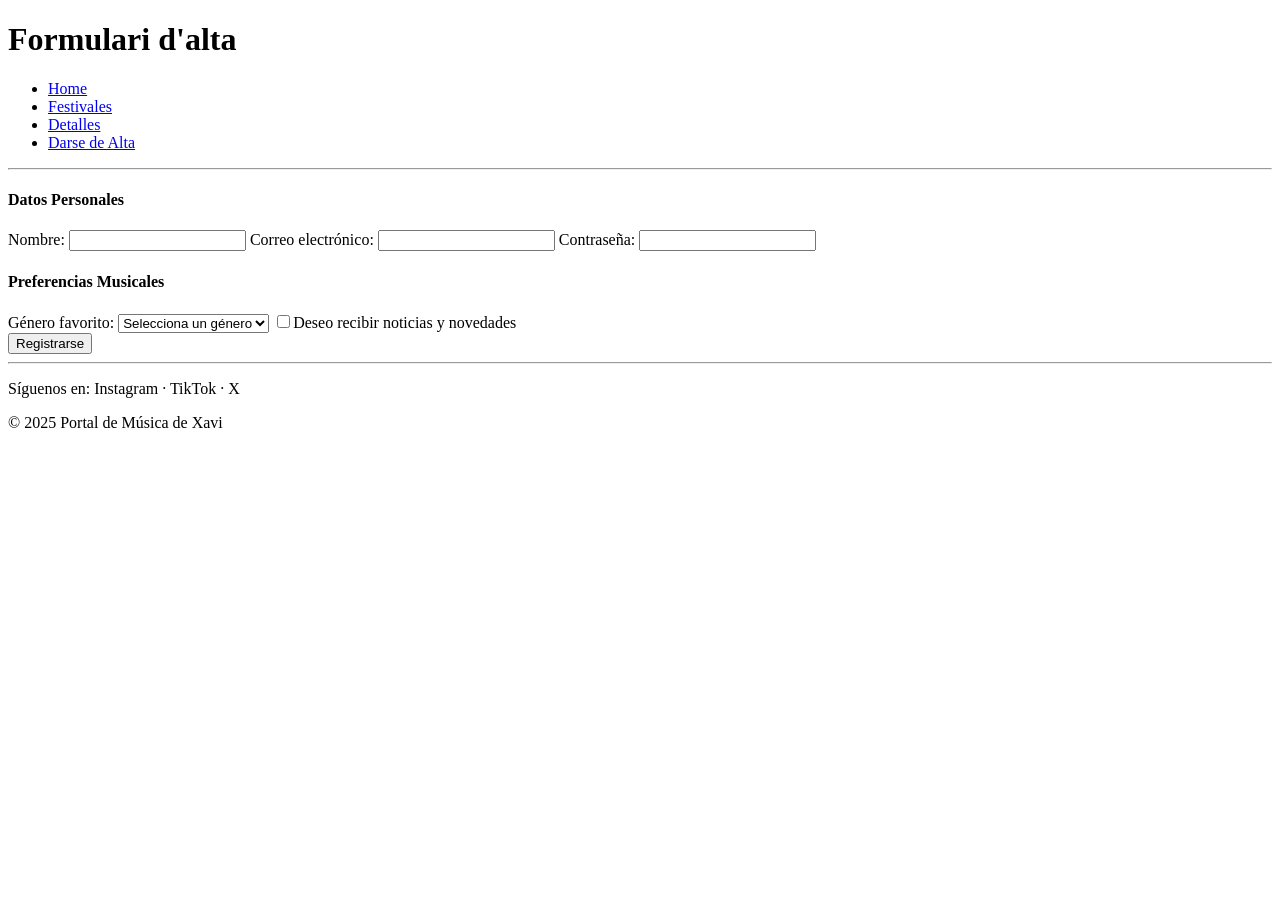
==== alta.html @ 8c3dd0a9 "first commit" ====
<!DOCTYPE html>
<html lang="es">
<head>
    <meta charset="UTF-8">
    <meta name="viewport" content="width=device-width, initial-scale=1.0">
    <title>Formulari d'alta</title>
</head>
<body>
    <header>
        <h1>Formulari d'alta</h1>
        <nav>
            <ul>
                <li><a href="index.html" target="_blank">Home</a></li>
                <li><a href="festivales.html" target="_blank">Festivales</a></li>
                <li><a href="detalle.html" target="_blank">Detalles</a></li>
                <li><a href="alta.html">Darse de Alta</a></li>
            </ul>
        </nav>
    </header>
    <hr>
    <main>
        <form>
                <h4>Datos Personales</h4>
                <label>Nombre:</label>
                <input type="text">

                <label>Correo electrónico:</label>
                <input type="email">

                <label>Contraseña:</label>
                <input type="password">

                <h4>Preferencias Musicales</h4>
                <label>Género favorito:</label>
                <select>
                    <option>Selecciona un género</option>
                    <option>Rock</option>
                    <option>Pop</option>
                    <option>Jazz</option>
                    <option>Electrónica</option>
                </select>
                <label><input type="checkbox">Deseo recibir noticias y novedades</label>
            <br>
            <button type="submit">Registrarse</button>
        </form>
</main>
<hr>
<footer>
    <p>Síguenos en: Instagram · TikTok · X</p>
    <p>&copy; 2025 Portal de Música de Xavi</p>
</footer>
</body>
</html>
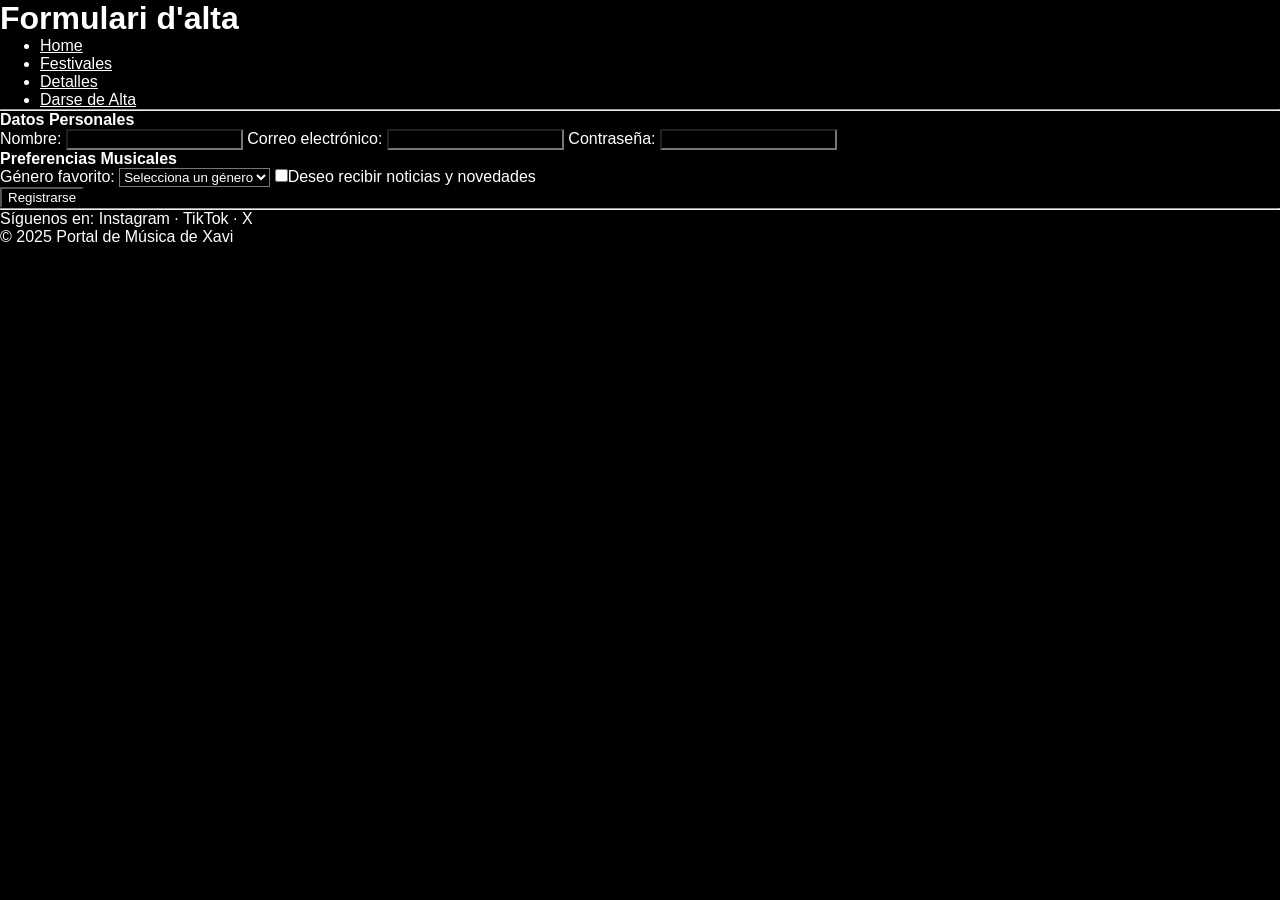
==== commit b8f7c91c: "Pruebas iniciales CSS" ====
--- a/alta.html
+++ b/alta.html
@@ -3,6 +3,7 @@
 <head>
     <meta charset="UTF-8">
     <meta name="viewport" content="width=device-width, initial-scale=1.0">
+    <link rel="stylesheet" href="CSS/estils.css">
     <title>Formulari d'alta</title>
 </head>
 <body>
--- a/CSS/estils.css
+++ b/CSS/estils.css
@@ -0,0 +1,30 @@
+* {
+    font-family: sans-serif;
+    color: white;
+    background-color: black;
+    margin: 0px;
+}
+
+.menu {
+    display: flex;
+    flex-direction: row;
+    align-content: flex-end;
+    justify-content: flex-end;
+}
+
+.menu-item {
+    margin: 0px 10px;
+    list-style: none;
+    height: 50px;
+}
+
+a:hover{
+    color: orange;
+}
+
+.titulo{
+    display: flex;
+    padding-top: 40px;
+    padding: 0px;
+    border: 1px solid red;
+}
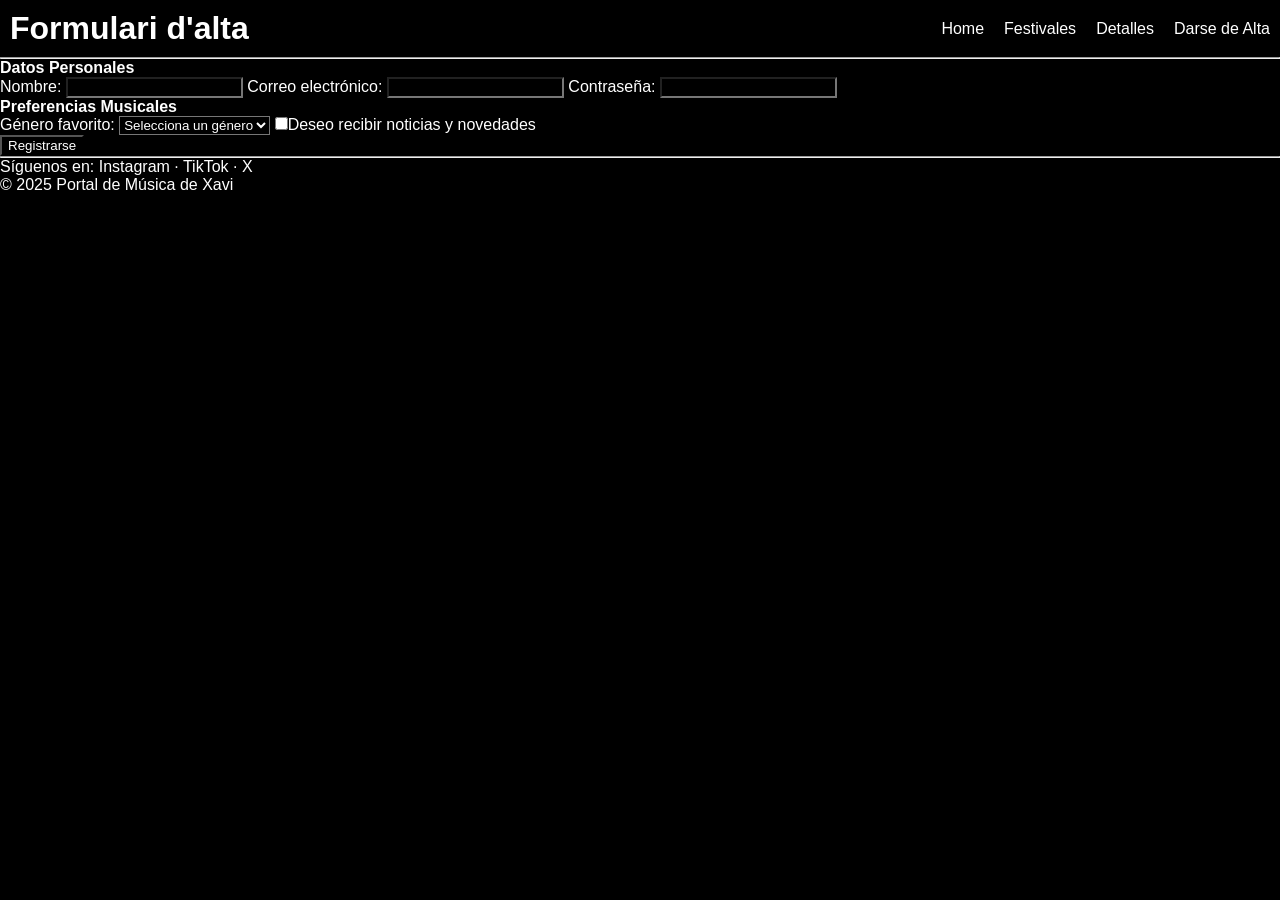
==== commit e3a0aba4: "Menu de navegacion decorado, comentado un poco del css." ====
--- a/alta.html
+++ b/alta.html
@@ -8,13 +8,13 @@
 </head>
 <body>
     <header>
-        <h1>Formulari d'alta</h1>
+        <h1 class="titulo">Formulari d'alta</h1>
         <nav>
-            <ul>
-                <li><a href="index.html" target="_blank">Home</a></li>
-                <li><a href="festivales.html" target="_blank">Festivales</a></li>
-                <li><a href="detalle.html" target="_blank">Detalles</a></li>
-                <li><a href="alta.html">Darse de Alta</a></li>
+            <ul class="menu">
+                <li class="menu-item"><a href="index.html" target="_blank">Home</a></li>
+                <li class="menu-item"><a href="festivales.html" target="_blank">Festivales</a></li>
+                <li class="menu-item"><a href="detalle.html" target="_blank">Detalles</a></li>
+                <li class="menu-item"><a href="alta.html">Darse de Alta</a></li>
             </ul>
         </nav>
     </header>
--- a/CSS/estils.css
+++ b/CSS/estils.css
@@ -1,3 +1,4 @@
+/*Estilos para toda la pagina*/
 * {
     font-family: sans-serif;
     color: white;
@@ -5,26 +6,36 @@
     margin: 0px;
 }
 
+header{
+    display: flex;
+    justify-content: space-between;
+    align-items: center;
+}
+
+/*Menu de navegacion centrado en la parte de la derecha de la parte superior*/
 .menu {
     display: flex;
     flex-direction: row;
-    align-content: flex-end;
     justify-content: flex-end;
+
 }
-
+/*Alineacion del contenido del menu de navegación (los enlaces a otras paginas)*/
 .menu-item {
     margin: 0px 10px;
     list-style: none;
-    height: 50px;
+    align-content: center;
 }
 
+.titulo{
+    display: flex;
+    padding: 10px;
+}
+
+/*Decoracion de los enlaces*/
+a{
+    text-decoration: none;
+}
 a:hover{
     color: orange;
 }
 
-.titulo{
-    display: flex;
-    padding-top: 40px;
-    padding: 0px;
-    border: 1px solid red;
-}
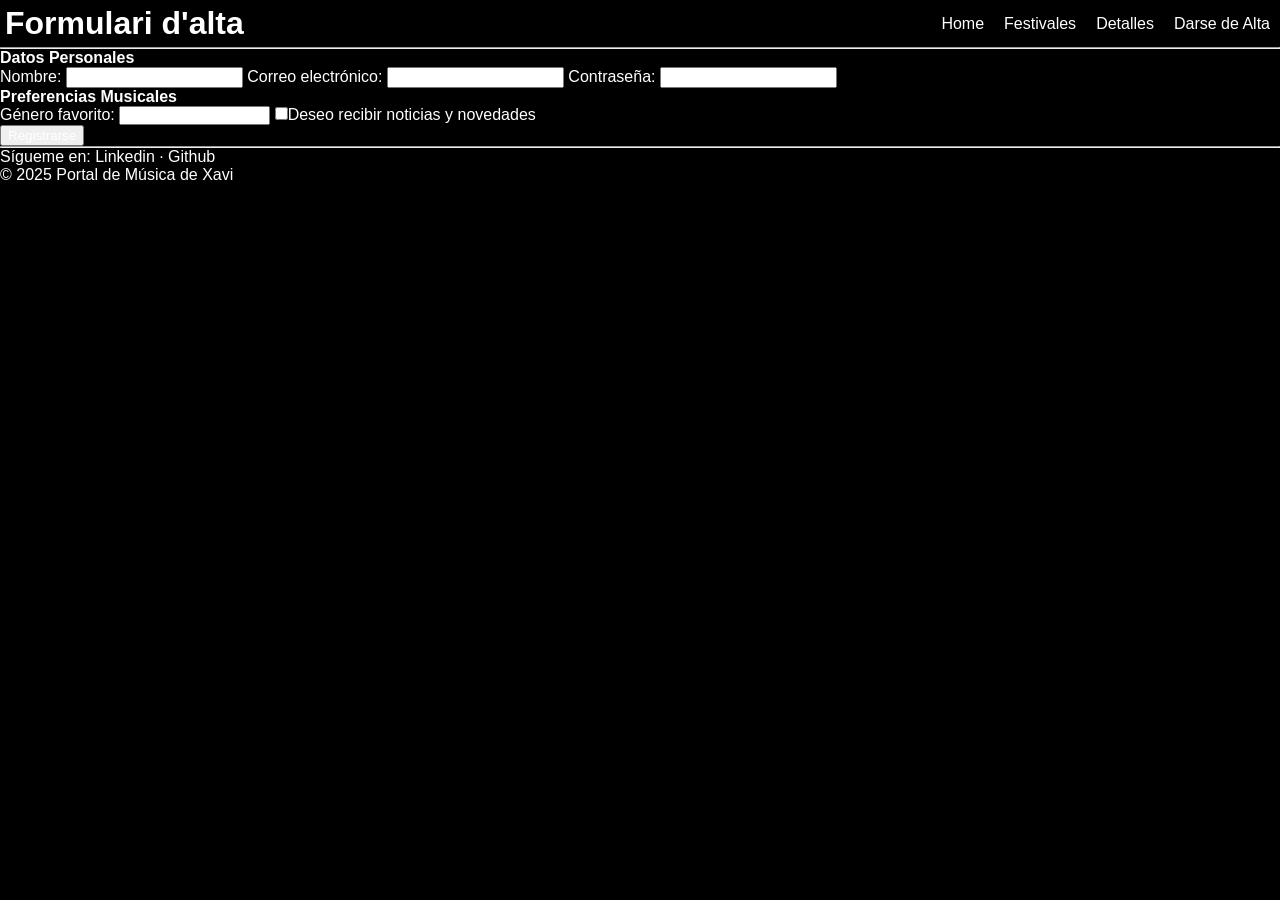
==== commit 9026ac9e: "Albums mes escoltats acabat" ====
--- a/alta.html
+++ b/alta.html
@@ -47,7 +47,7 @@
 </main>
 <hr>
 <footer>
-    <p>Síguenos en: Instagram · TikTok · X</p>
+    <p>Sígueme en: Linkedin · Github</p>
     <p>&copy; 2025 Portal de Música de Xavi</p>
 </footer>
 </body>
--- a/CSS/estils.css
+++ b/CSS/estils.css
@@ -2,8 +2,10 @@
 * {
     font-family: sans-serif;
     color: white;
+    margin: 0px;
+}
+body {
     background-color: black;
-    margin: 0px;
 }
 
 header{
@@ -28,7 +30,9 @@
 
 .titulo{
     display: flex;
-    padding: 10px;
+    padding: 5px;
+    /*Mantiene los espacios entre las palabras*/
+    white-space: pre;
 }
 
 /*Decoracion de los enlaces*/
@@ -38,4 +42,95 @@
 a:hover{
     color: orange;
 }
+.gridFestivalProtagonista {
+    display: grid;
+        gap: 20px;
+        grid-template-columns: 1fr 1fr;
+        grid-template-rows: auto;
+        grid-template-areas:
+        "protagonista imagenProtagonista";
+     
+}
+.festivalProtagonista{
+    grid-area: protagonista;
+    padding: 20px 80px;
+}
+.imagenProtagonista{
+    grid-area: imagenProtagonista;
+    padding: 20px 80px
+}
+.gridLanzamientosRecientes {
+    display: grid;
+    gap: 20px;
+    grid-template-columns: 1fr 1fr 1fr 1fr 1fr; /* 5 columnas */
+    grid-template-rows: auto;
+    padding: 20px 100px;
+}
 
+.gridLanzamientosRecientes article {
+    background-color: rgb(30, 31, 30);
+    padding: 15px;
+    border-radius: 30px;
+    display: flex;  
+    flex-direction: column;   
+    justify-content: center;
+    align-items: center; 
+    border: 4px solid rgba(172, 255, 47, 0.568);
+}
+
+.gridArtistasDestacados {
+    display: grid;
+    grid-template-columns: 1fr 1fr 1fr 1fr;
+    grid-template-rows: auto;
+    padding: 20px 300px;
+}
+.gridArtistasDestacados article {
+    background-color: rgb(30, 31, 30);
+    padding: 15px;
+    border-radius: 40px;
+    display: flex;
+    flex-direction: column;
+    justify-content: center;
+    align-items: center;
+    margin: 40px;
+    border: 4px solid rgba(255, 166, 0, 0.623);
+}
+
+.gridFestivalesDestacados {
+    display: grid;
+    grid-template-columns: 1fr 1fr 1fr;
+    grid-template-rows: auto;
+    padding: 20px 300px;
+}
+.gridFestivalesDestacados article {
+    background-color: rgb(30, 31, 30);
+    padding: 15px;
+    border-radius: 40px;
+    display: flex;
+    flex-direction: column;
+    justify-content: center;
+    align-items: center;
+    text-align: center;
+    margin: 40px;
+    border: 4px solid rgba(172, 255, 47, 0.568);
+}
+.albumsEscoltats {
+    column-count: 2;
+    column-gap: 80px;       /* espacio entre columnas */
+    width: fit-content;     /* ajusta ancho al contenido */
+    margin: auto;
+    padding: 30px;
+}
+#verde:hover{
+    color:orange;
+}
+#verde {
+    color: greenyellow;
+}
+#naranja:hover{
+    color: greenyellow;
+}
+#naranja {
+    color: orange;
+}
+
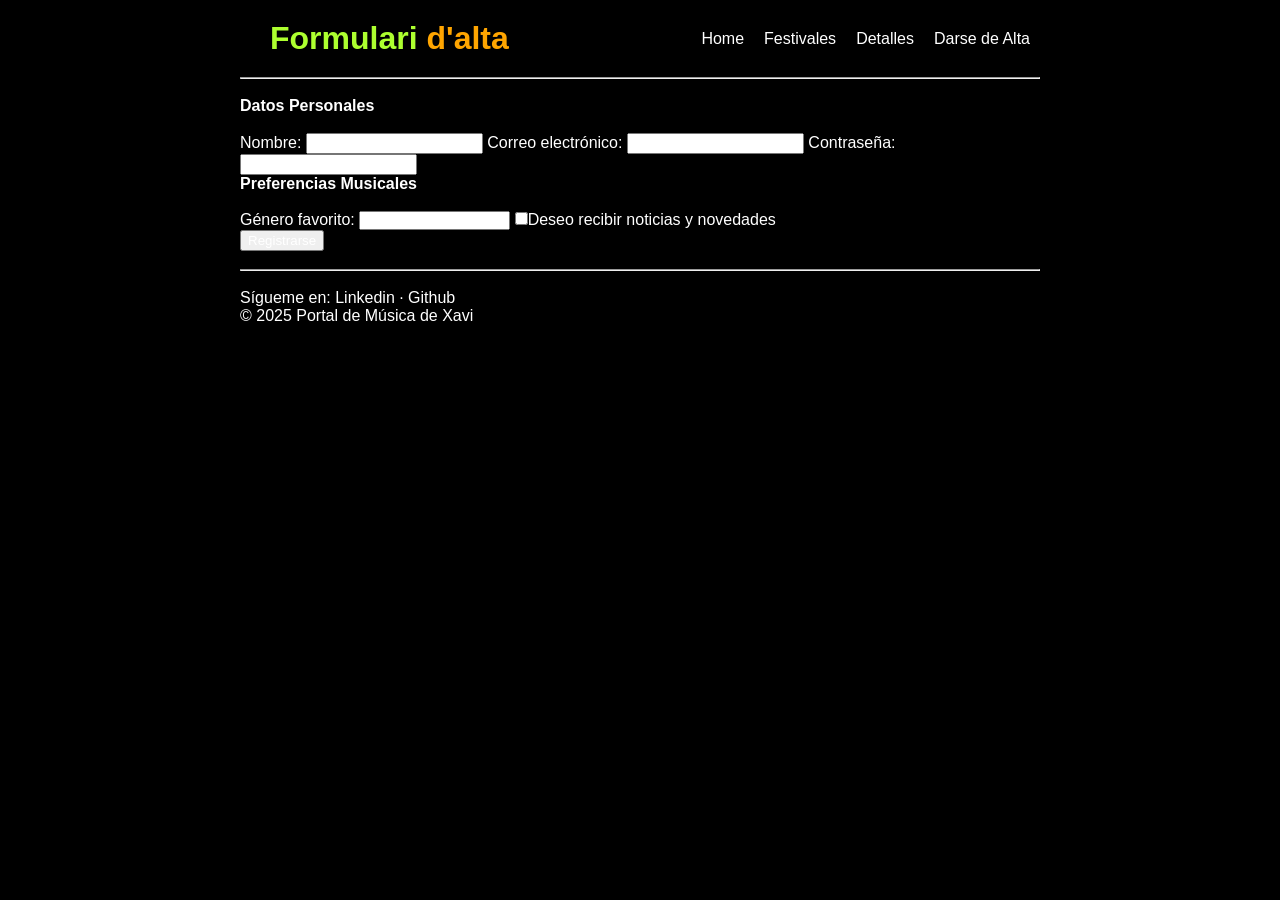
==== commit 14448c0b: "Pagina de alta acabada" ====
--- a/alta.html
+++ b/alta.html
@@ -8,7 +8,10 @@
 </head>
 <body>
     <header>
-        <h1 class="titulo">Formulari d'alta</h1>
+        <h1 class="titulo">
+            <span id="verde">Formulari </span>
+            <span id="naranja">d'alta</span>
+        </h1>
         <nav>
             <ul class="menu">
                 <li class="menu-item"><a href="index.html" target="_blank">Home</a></li>
@@ -19,9 +22,11 @@
         </nav>
     </header>
     <hr>
+    <br>
     <main>
         <form>
                 <h4>Datos Personales</h4>
+                <br>
                 <label>Nombre:</label>
                 <input type="text">
 
@@ -30,8 +35,9 @@
 
                 <label>Contraseña:</label>
                 <input type="password">
-
+                
                 <h4>Preferencias Musicales</h4>
+                <br>
                 <label>Género favorito:</label>
                 <select>
                     <option>Selecciona un género</option>
@@ -45,7 +51,9 @@
             <button type="submit">Registrarse</button>
         </form>
 </main>
+<br>
 <hr>
+<br>
 <footer>
     <p>Sígueme en: Linkedin · Github</p>
     <p>&copy; 2025 Portal de Música de Xavi</p>
--- a/CSS/estils.css
+++ b/CSS/estils.css
@@ -30,7 +30,7 @@
 
 .titulo{
     display: flex;
-    padding: 5px;
+    padding: 20px 30px;
     /*Mantiene los espacios entre las palabras*/
     white-space: pre;
 }
@@ -82,7 +82,7 @@
     display: grid;
     grid-template-columns: 1fr 1fr 1fr 1fr;
     grid-template-rows: auto;
-    padding: 20px 300px;
+    padding: 20px 100px;
 }
 .gridArtistasDestacados article {
     background-color: rgb(30, 31, 30);
@@ -100,7 +100,7 @@
     display: grid;
     grid-template-columns: 1fr 1fr 1fr;
     grid-template-rows: auto;
-    padding: 20px 300px;
+    padding: 20px 10px;
 }
 .gridFestivalesDestacados article {
     background-color: rgb(30, 31, 30);
@@ -111,7 +111,7 @@
     justify-content: center;
     align-items: center;
     text-align: center;
-    margin: 40px;
+    margin: 30px;
     border: 4px solid rgba(172, 255, 47, 0.568);
 }
 .albumsEscoltats {
@@ -133,4 +133,28 @@
 #naranja {
     color: orange;
 }
+aside {
+    position: fixed;
+    top: 150px;           /* baja un poco para que no tape el header */
+    width: 200px;
+    background: rgb(30, 31, 30);
+    padding: 15px;
+    border-radius: 12px;
+    border: 3px solid orange;
+}
+/* Aside izquierdo */
+aside:first-of-type {
+    left: 20px;
+}
 
+/* Aside derecho */
+aside:last-of-type {
+    right: 20px;
+}
+
+/* Para que el contenido principal no quede tapado */
+body {
+    margin-left: 240px;
+    margin-right: 240px;
+}
+
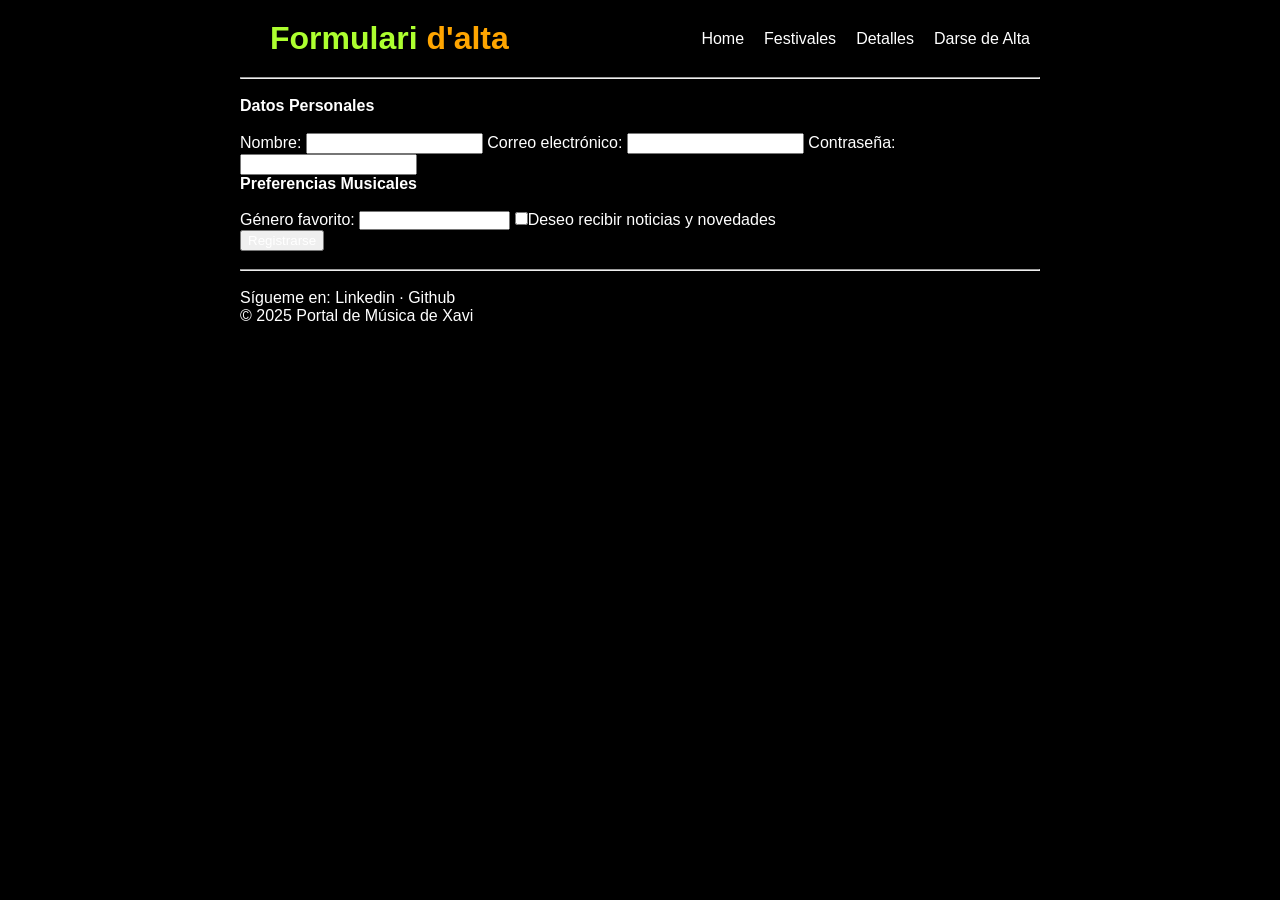
==== commit b19e475d: "pagina festivales acabada" ====
--- a/alta.html
+++ b/alta.html
@@ -55,7 +55,7 @@
 <hr>
 <br>
 <footer>
-    <p>Sígueme en: Linkedin · Github</p>
+    <p>Sígueme en: <a href="https://www.linkedin.com/in/xavi-hurtado-pic%C3%B3n-627083305/" target="_blank">Linkedin</a> · <a href="https://github.com/Xavi-H" target="_blank">Github</a></p>
     <p>&copy; 2025 Portal de Música de Xavi</p>
 </footer>
 </body>
--- a/CSS/estils.css
+++ b/CSS/estils.css
@@ -82,7 +82,7 @@
     display: grid;
     grid-template-columns: 1fr 1fr 1fr 1fr;
     grid-template-rows: auto;
-    padding: 20px 100px;
+    padding: 20px;
 }
 .gridArtistasDestacados article {
     background-color: rgb(30, 31, 30);
@@ -92,7 +92,7 @@
     flex-direction: column;
     justify-content: center;
     align-items: center;
-    margin: 40px;
+    margin: 30px;
     border: 4px solid rgba(255, 166, 0, 0.623);
 }
 
@@ -121,6 +121,25 @@
     margin: auto;
     padding: 30px;
 }
+.gridFestivalesMusica {
+    display: grid;
+    grid-template-columns: 1fr 1fr 1fr;
+    grid-template-rows: auto;
+    padding: 20px 10px;
+}
+.gridFestivalesMusica article {
+    background-color: rgb(30, 31, 30);
+    padding: 15px;
+    border-radius: 40px;
+    display: flex;
+    flex-direction: column;
+    justify-content: center;
+    align-items: center;
+    text-align: center;
+    margin: 5px;
+    border: 4px solid rgba(172, 255, 47, 0.568);
+}
+
 #verde:hover{
     color:orange;
 }
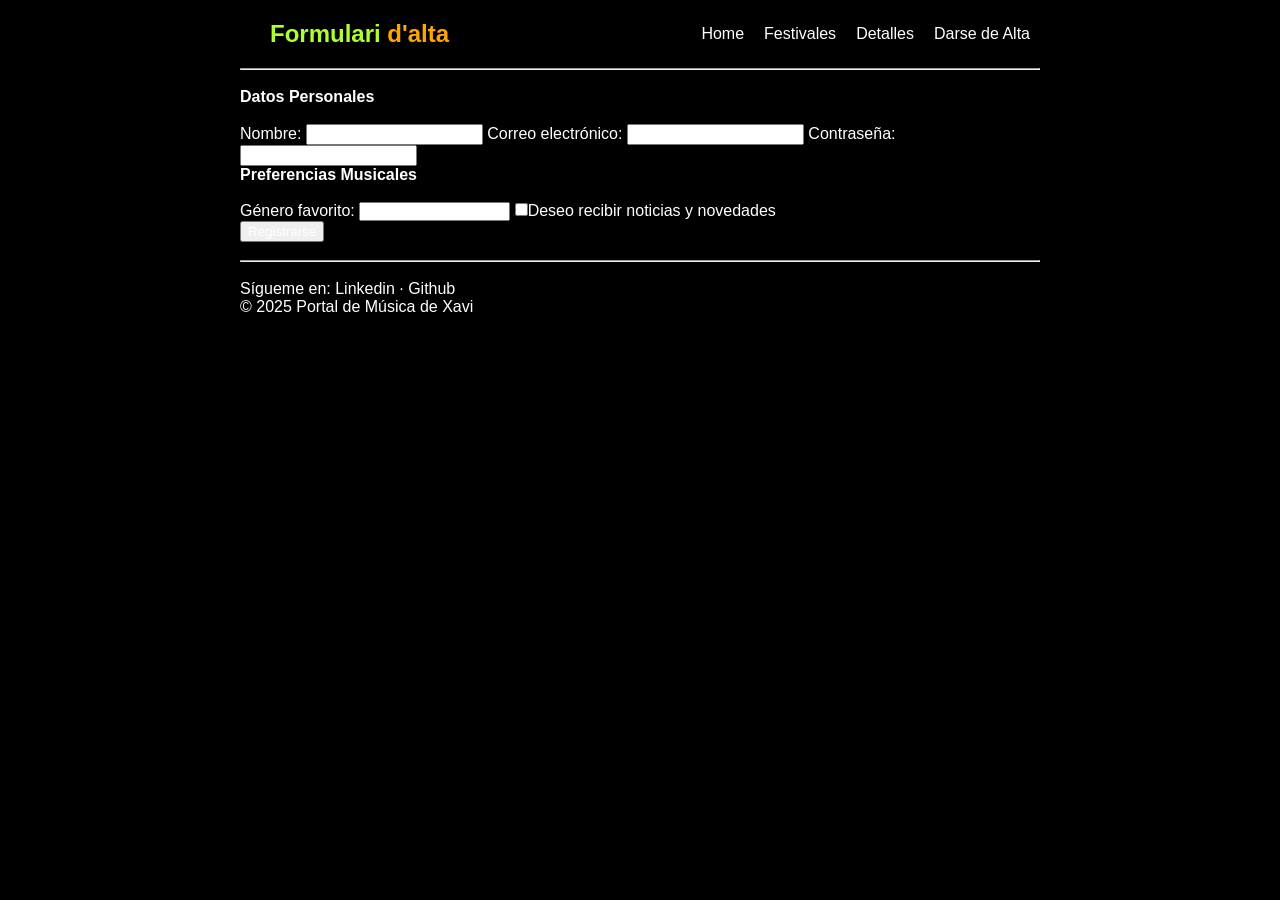
==== commit 306dd14f: "Codi comentat" ====
--- a/alta.html
+++ b/alta.html
@@ -7,11 +7,12 @@
     <title>Formulari d'alta</title>
 </head>
 <body>
+        <!--Titol y menu de navegació-->
     <header>
-        <h1 class="titulo">
+        <h2 class="titulo">
             <span id="verde">Formulari </span>
             <span id="naranja">d'alta</span>
-        </h1>
+        </h2>
         <nav>
             <ul class="menu">
                 <li class="menu-item"><a href="index.html" target="_blank">Home</a></li>
--- a/CSS/estils.css
+++ b/CSS/estils.css
@@ -1,47 +1,46 @@
-/*Estilos para toda la pagina*/
+/*Estils per tota la pagina*/
 * {
     font-family: sans-serif;
     color: white;
     margin: 0px;
 }
+/*Fons negre per tota la pagina. L'he posat aqui per que no afecti dins dels articles*/
 body {
     background-color: black;
 }
-
+/*Alinear la part superior de la pagina*/
 header{
     display: flex;
     justify-content: space-between;
     align-items: center;
 }
-
-/*Menu de navegacion centrado en la parte de la derecha de la parte superior*/
+/*Menu de navegació centrar a la dreta de la part superior*/
 .menu {
     display: flex;
     flex-direction: row;
     justify-content: flex-end;
 
 }
-/*Alineacion del contenido del menu de navegación (los enlaces a otras paginas)*/
+/*Estils de la llista del menu de navegació*/
 .menu-item {
     margin: 0px 10px;
     list-style: none;
     align-content: center;
 }
-
+/*Estils per als titols*/
 .titulo{
     display: flex;
     padding: 20px 30px;
-    /*Mantiene los espacios entre las palabras*/
-    white-space: pre;
+    white-space: pre; /*Mante els espais entre les paraules*/
 }
-
-/*Decoracion de los enlaces*/
+/*Decoració dels enllaços*/
 a{
     text-decoration: none;
 }
 a:hover{
     color: orange;
 }
+/*Graella per el festival protagonista*/
 .gridFestivalProtagonista {
     display: grid;
         gap: 20px;
@@ -49,7 +48,6 @@
         grid-template-rows: auto;
         grid-template-areas:
         "protagonista imagenProtagonista";
-     
 }
 .festivalProtagonista{
     grid-area: protagonista;
@@ -59,14 +57,15 @@
     grid-area: imagenProtagonista;
     padding: 20px 80px
 }
+/*Graella per els llençaments recents*/
 .gridLanzamientosRecientes {
     display: grid;
     gap: 20px;
-    grid-template-columns: 1fr 1fr 1fr 1fr 1fr; /* 5 columnas */
+    grid-template-columns: 1fr 1fr 1fr 1fr 1fr;
     grid-template-rows: auto;
     padding: 20px 100px;
 }
-
+/*Per els articles que estan dins de la seccio de llençaments recents*/
 .gridLanzamientosRecientes article {
     background-color: rgb(30, 31, 30);
     padding: 15px;
@@ -77,13 +76,14 @@
     align-items: center; 
     border: 4px solid rgba(172, 255, 47, 0.568);
 }
-
+/*Graella per als artistes destacats*/
 .gridArtistasDestacados {
     display: grid;
     grid-template-columns: 1fr 1fr 1fr 1fr;
     grid-template-rows: auto;
     padding: 20px;
 }
+/*Per els articles que estan dins de la seccio de artistes destacats*/
 .gridArtistasDestacados article {
     background-color: rgb(30, 31, 30);
     padding: 15px;
@@ -95,13 +95,14 @@
     margin: 30px;
     border: 4px solid rgba(255, 166, 0, 0.623);
 }
-
+/*Graella per als festivals destacats*/
 .gridFestivalesDestacados {
     display: grid;
     grid-template-columns: 1fr 1fr 1fr;
     grid-template-rows: auto;
     padding: 20px 10px;
 }
+/*Per els articles que estan dins de la seccio de festivals destacats*/
 .gridFestivalesDestacados article {
     background-color: rgb(30, 31, 30);
     padding: 15px;
@@ -114,19 +115,22 @@
     margin: 30px;
     border: 4px solid rgba(172, 255, 47, 0.568);
 }
+/*Estils de la llista d'albums escoltats*/
 .albumsEscoltats {
-    column-count: 2;
-    column-gap: 80px;       /* espacio entre columnas */
-    width: fit-content;     /* ajusta ancho al contenido */
+    column-count: 2; /*Dos columnes*/
+    column-gap: 80px;       /*Espai entre columnes*/
+    width: fit-content;     /*Ajusta la amplada al contingut */
     margin: auto;
     padding: 30px;
 }
+/*Graella per als festivals de musica*/
 .gridFestivalesMusica {
     display: grid;
     grid-template-columns: 1fr 1fr 1fr;
     grid-template-rows: auto;
     padding: 20px 10px;
 }
+/*Per els articles que estan dins de la seccio de festivals de musica*/
 .gridFestivalesMusica article {
     background-color: rgb(30, 31, 30);
     padding: 15px;
@@ -139,7 +143,22 @@
     margin: 5px;
     border: 4px solid rgba(172, 255, 47, 0.568);
 }
+.gridCantoLoco {
+    display: flex;
+    align-items: center;   
+    gap: 30px;            
+    padding: 20px 100px;
+}
 
+.gridCantoLoco img {
+    width: 250px;        
+    border-radius: 12px;
+}
+
+.gridCantoLoco article {
+    max-width: 600px;    /*Tamany maxim del text*/
+}
+/*Efectes per als tituls cuan estiguin normals, y quan pasis el ratoli per sobre*/
 #verde:hover{
     color:orange;
 }
@@ -152,26 +171,26 @@
 #naranja {
     color: orange;
 }
+/*Per fer */
 aside {
     position: fixed;
-    top: 150px;           /* baja un poco para que no tape el header */
-    width: 200px;
+    top: 150px;            /*Deixa espai a dalt per no tapar el header*/
+    width: 200px;          /*Amplada que ocupa*/
     background: rgb(30, 31, 30);
     padding: 15px;
     border-radius: 12px;
     border: 3px solid orange;
 }
-/* Aside izquierdo */
+/*Aside esquerra (el primer)*/
 aside:first-of-type {
     left: 20px;
 }
 
-/* Aside derecho */
+/*Aside dret (l'ultim)*/
 aside:last-of-type {
     right: 20px;
 }
-
-/* Para que el contenido principal no quede tapado */
+/*Deixa marge al body, per a que els asides no tapin el contingut*/
 body {
     margin-left: 240px;
     margin-right: 240px;
